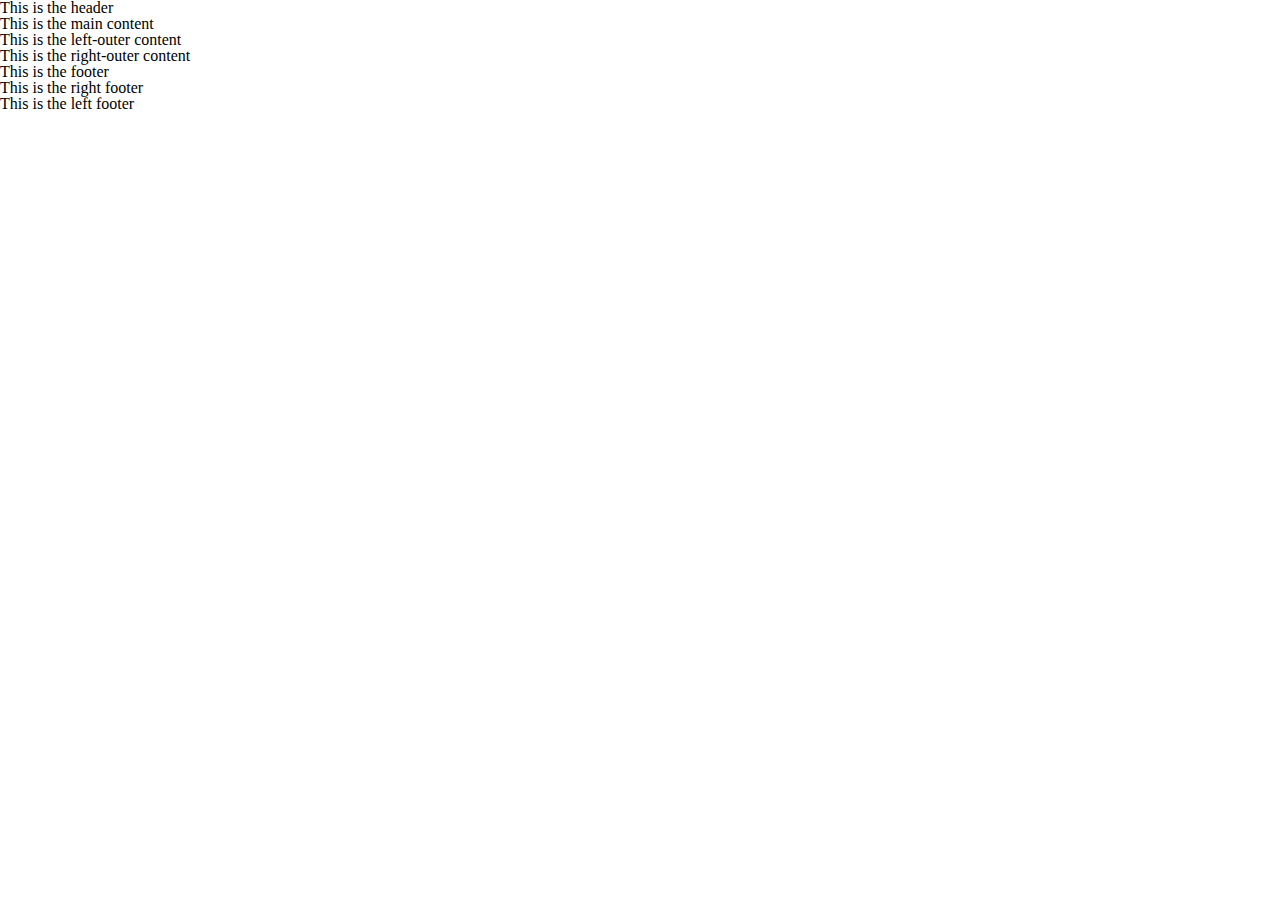
==== Layout/index.html @ 0af4b05d "start" ====
<!DOCTYPE html>
<html lang="en">
<head>
    <meta charset="UTF-8">
    <title>CSS Layout Practise</title>
    <link href="reset.css" rel="stylesheet" type="text/css">
    <link href="style.css" rel="stylesheet" type="text/css">
</head>
<body>
    <header>This is the header</header>
    <main class="center">
        <article>This is the main content</article>
    </main>
        <aside class="left">This is the left-outer content</aside>
        <aside class="right">This is the right-outer content</aside>
    <footer>
        This is the footer
        <section class="right footer">This is the right footer</section>
        <section class="left footer">This is the left footer</section>
    </footer>
</body>
</html>
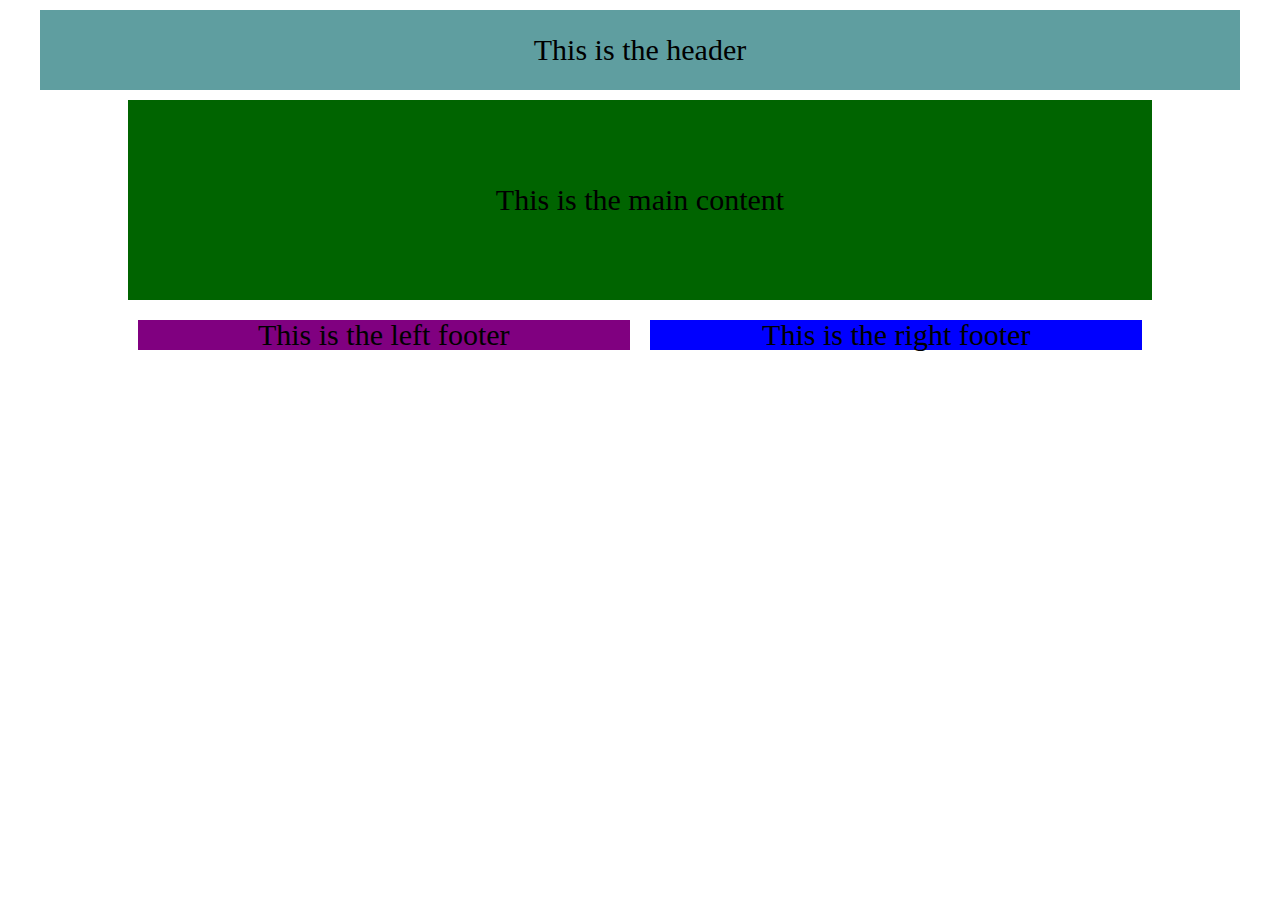
==== commit 8aebb06f: "task1" ====
--- a/Layout/index.html
+++ b/Layout/index.html
@@ -4,19 +4,22 @@
     <meta charset="UTF-8">
     <title>CSS Layout Practise</title>
     <link href="reset.css" rel="stylesheet" type="text/css">
-    <link href="style.css" rel="stylesheet" type="text/css">
+    <link href="Task1.css" rel="stylesheet" type="text/css">
+    <!--<link href="Task2.css" rel="stylesheet" type="text/css">-->
+    <!--<link href="Task3.css" rel="stylesheet" type="text/css">-->
+    <!--<link href="Task4.css" rel="stylesheet" type="text/css">-->
 </head>
 <body>
     <header>This is the header</header>
     <main class="center">
-        <article>This is the main content</article>
+        <article><span>This is the main content</span></article>
     </main>
         <aside class="left">This is the left-outer content</aside>
         <aside class="right">This is the right-outer content</aside>
     <footer>
-        This is the footer
-        <section class="right footer">This is the right footer</section>
-        <section class="left footer">This is the left footer</section>
+        <section class="footer">This is the footer</section>
+        <section class="right-footer">This is the right footer</section>
+        <section class="left-footer">This is the left footer</section>
     </footer>
 </body>
 </html>--- a/Layout/Task1.css
+++ b/Layout/Task1.css
@@ -0,0 +1,48 @@
+body{
+    text-align: center;
+    font-size: 30px;
+}
+header{
+    background-color: cadetblue;
+    line-height: 80px;
+    margin: 10px 40px ;
+}
+
+.center{
+    background-color: darkgreen;
+    width: 80%;
+    line-height: 200px;
+    margin: 10px auto;
+    horiz-align: center;
+}
+.center:after{
+    clear:both;
+}
+.left-footer{
+    -moz-box-sizing: border-box;
+    -webkit-box-sizing: border-box;
+    background-color: purple;
+    horiz-align:center;
+    float:left;
+    width: 48%;
+    margin: 10px 10px;
+}
+.right-footer{
+    -moz-box-sizing: border-box;
+    -webkit-box-sizing: border-box;
+    background-color: blue;
+    horiz-align:center;
+    float:right;
+    width: 48%;
+    margin: 10px 10px;
+}
+footer{
+    width: 80%;
+    margin: auto;
+}
+.footer{
+    display: none;
+}
+aside{
+    display: none;
+}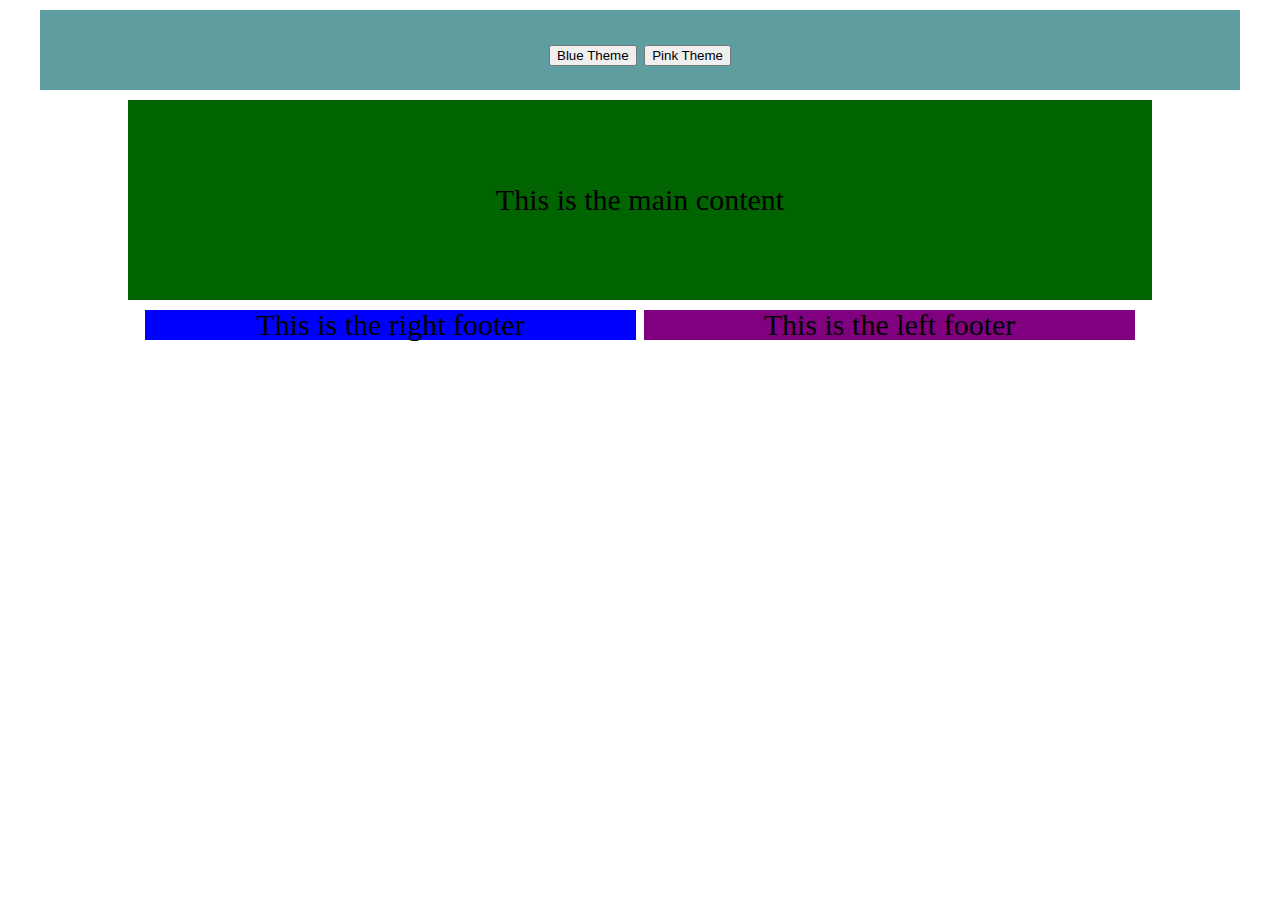
==== commit 36c276c7: "some progress" ====
--- a/Layout/index.html
+++ b/Layout/index.html
@@ -4,13 +4,18 @@
     <meta charset="UTF-8">
     <title>CSS Layout Practise</title>
     <link href="reset.css" rel="stylesheet" type="text/css">
-    <link href="Task1.css" rel="stylesheet" type="text/css">
-    <!--<link href="Task2.css" rel="stylesheet" type="text/css">-->
-    <!--<link href="Task3.css" rel="stylesheet" type="text/css">-->
-    <!--<link href="Task4.css" rel="stylesheet" type="text/css">-->
+    <link href="Task1.css" tytle="Task1" rel="stylesheet" type="text/css">
+    <link href="Task2.css" tytle="Task1" rel="stylesheet" type="text/css">
+    <link href="Task3.css" tytle="Task1" rel="stylesheet" type="text/css">
+    <link href="Task4.css" tytle="Task1" rel="stylesheet" type="text/css">
 </head>
 <body>
-    <header>This is the header</header>
+    <header>
+		<form>
+			<input type="submit" onclick="switch_style('blue');return false;" name="theme" value="Blue Theme" id="blue">
+			<input type="submit" onclick="switch_style('pink');return false;" name="theme" value="Pink Theme" id="pink">
+		</form>
+	</header>
     <main class="center">
         <article><span>This is the main content</span></article>
     </main>
--- a/Layout/Task1.css
+++ b/Layout/Task1.css
@@ -19,22 +19,22 @@
     clear:both;
 }
 .left-footer{
+	display: inline-block;
     -moz-box-sizing: border-box;
     -webkit-box-sizing: border-box;
     background-color: purple;
     horiz-align:center;
-    float:left;
     width: 48%;
-    margin: 10px 10px;
+	margin: auto;
 }
 .right-footer{
+	display: inline-block;
     -moz-box-sizing: border-box;
     -webkit-box-sizing: border-box;
     background-color: blue;
     horiz-align:center;
-    float:right;
-    width: 48%;
-    margin: 10px 10px;
+	width: 48%;
+	margin: auto;
 }
 footer{
     width: 80%;
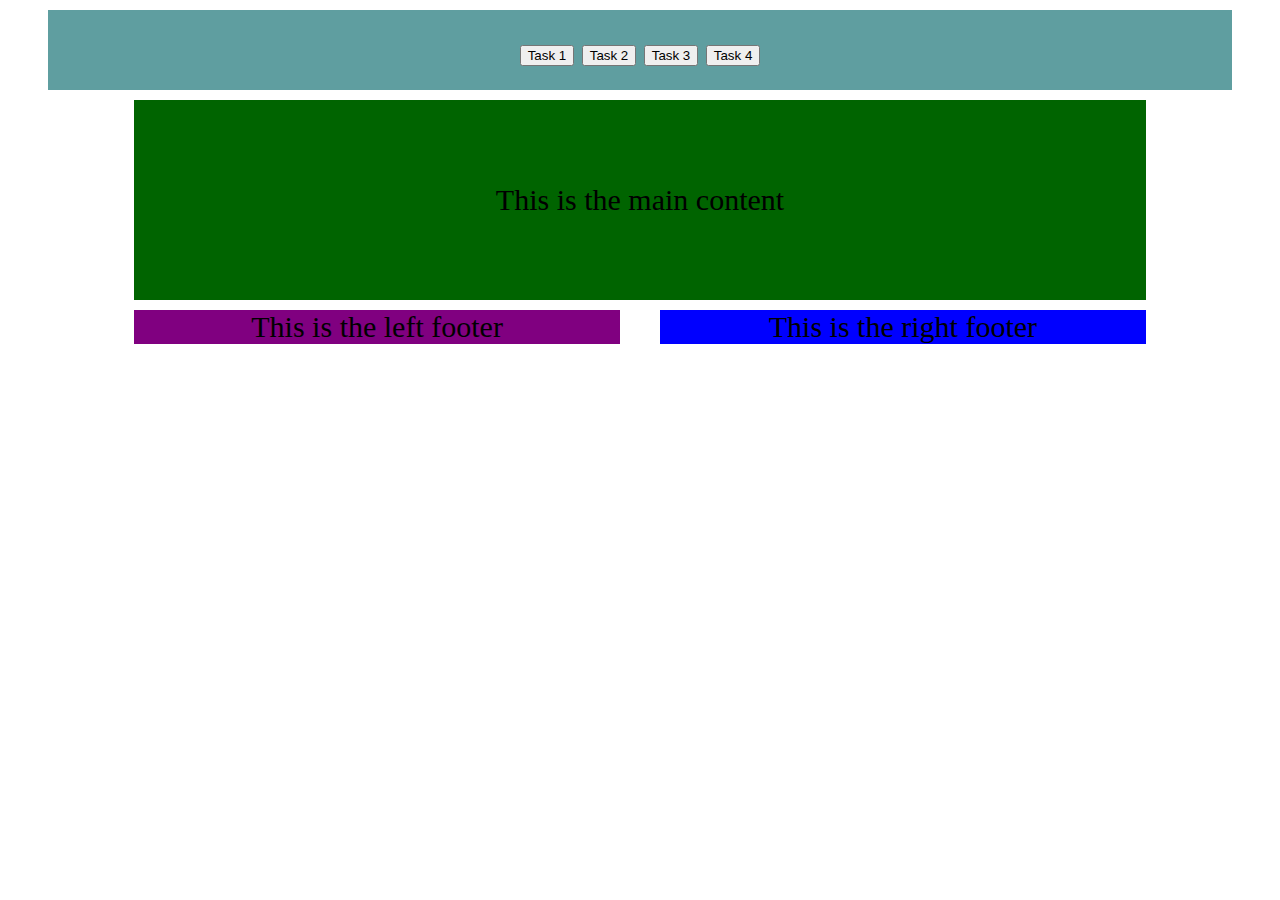
==== commit 62627c97: "To task 5" ====
--- a/Layout/index.html
+++ b/Layout/index.html
@@ -3,24 +3,26 @@
 <head>
     <meta charset="UTF-8">
     <title>CSS Layout Practise</title>
-    <link href="reset.css" rel="stylesheet" type="text/css">
-    <link href="Task1.css" tytle="Task1" rel="stylesheet" type="text/css">
-    <link href="Task2.css" tytle="Task1" rel="stylesheet" type="text/css">
-    <link href="Task3.css" tytle="Task1" rel="stylesheet" type="text/css">
-    <link href="Task4.css" tytle="Task1" rel="stylesheet" type="text/css">
+    <script src="switch-between-styles.js"></script>
+    <link href="Task1.css" title="Task1" rel="stylesheet" type="text/css">
+    <link href="Task2.css" title="Task2" rel="alternate stylesheet" type="text/css">
+    <link href="Task3.css" title="Task3" rel="alternate stylesheet" type="text/css">
+    <link href="Task4.css" title="Task4" rel="alternate stylesheet" type="text/css">
 </head>
 <body>
     <header>
 		<form>
-			<input type="submit" onclick="switch_style('blue');return false;" name="theme" value="Blue Theme" id="blue">
-			<input type="submit" onclick="switch_style('pink');return false;" name="theme" value="Pink Theme" id="pink">
+			<input type="submit" onclick="switch_style('Task1');return false;" name="theme" value="Task 1" id="task1">
+			<input type="submit" onclick="switch_style('Task2');return false;" name="theme" value="Task 2" id="task2">
+            <input type="submit" onclick="switch_style('Task3');return false;" name="theme" value="Task 3" id="task3">
+            <input type="submit" onclick="switch_style('Task4');return false;" name="theme" value="Task 4" id="task4">
 		</form>
 	</header>
-    <main class="center">
-        <article><span>This is the main content</span></article>
+    <main>
+        <article>This is the main content</article>
+        <aside class="left">Left Aside</aside>
+        <aside class="right">Right Aside</aside>
     </main>
-        <aside class="left">This is the left-outer content</aside>
-        <aside class="right">This is the right-outer content</aside>
     <footer>
         <section class="footer">This is the footer</section>
         <section class="right-footer">This is the right footer</section>
--- a/Layout/Task1.css
+++ b/Layout/Task1.css
@@ -8,14 +8,14 @@
     margin: 10px 40px ;
 }
 
-.center{
+article{
     background-color: darkgreen;
     width: 80%;
     line-height: 200px;
     margin: 10px auto;
     horiz-align: center;
 }
-.center:after{
+article:after{
     clear:both;
 }
 .left-footer{
@@ -26,6 +26,7 @@
     horiz-align:center;
     width: 48%;
 	margin: auto;
+    float: left;
 }
 .right-footer{
 	display: inline-block;
@@ -35,6 +36,7 @@
     horiz-align:center;
 	width: 48%;
 	margin: auto;
+    float: right;
 }
 footer{
     width: 80%;
--- a/Layout/Task2.css
+++ b/Layout/Task2.css
@@ -0,0 +1,58 @@
+body {
+    -moz-box-sizing: border-box;
+    -webkit-box-sizing: border-box;
+    text-align: center;
+    font-size: 30px;
+    height: 100vh;
+}
+header{
+    background-color: darkblue;
+    margin: 1%;
+    height: 5vh;
+    line-height:5vh;
+}
+.left{
+    float:left;
+    display: inline-block;
+    background-color: purple;
+    margin: 1%;
+    height: 80vh;
+    width: 26%;
+    line-height:80vh;
+    word-wrap: break-word;
+}
+article{
+    display: inline-block;
+    background-color: darkgreen;
+    margin: 1%;
+    height: 80vh;
+    width: 70%;
+    line-height:80vh;
+}
+
+footer{
+    display: inline-block;
+    background-color: blue;
+    width: 98%;
+    height: 5vh;
+    line-height:5vh;
+    margin: 1%;
+}
+
+.right-footer, .left-footer, .right{
+    display: none;
+}
+
+@media all and (max-width:600px) {
+    article{
+        display: block;
+        width: 98%;
+        margin: 2%;
+    }
+
+    .left{
+        display: block;
+        width: 98%;
+        margin: 2%;
+    }
+}--- a/Layout/Task3.css
+++ b/Layout/Task3.css
@@ -0,0 +1,76 @@
+body {
+    -moz-box-sizing: border-box;
+    -webkit-box-sizing: border-box;
+    text-align: center;
+    font-size: 30px;
+    height: 100vh;
+    text-overflow:ellipsis;
+}
+header{
+    background-color: black;
+    margin: 1%;
+    height: 5vh;
+    line-height:5vh;
+}
+
+.left{
+    float:left;
+    display: inline-block;
+    background-color: purple;
+    margin: 1%;
+    height: 80vh;
+    width: 16%;
+    line-height:80vh;
+    text-overflow:ellipsis;
+}
+.right{
+    float:right;
+    display: inline-block;
+    background-color: red;
+    margin: 1%;
+    height: 80vh;
+    width: 16%;
+    line-height:80vh;
+    text-overflow:ellipsis;
+}
+article{
+    display: inline-block;
+    background-color: darkgreen;
+    margin: 1%;
+    height: 80vh;
+    width: 60%;
+    line-height:80vh;
+    text-overflow:ellipsis;
+}
+
+footer{
+    display: inline-block;
+    background-color: blue;
+    width: 98%;
+    height: 5vh;
+    line-height:5vh;
+    margin: 1%;
+}
+.right-footer, .left-footer{
+    display: none;
+}
+
+@media all and (max-width:600px) {
+    article{
+        display: block;
+        width: 98%;
+        margin: 2%;
+    }
+
+    .left{
+        display: block;
+        width: 98%;
+        margin: 2%;
+    }
+
+    .right{
+        display: block;
+        width: 98%;
+        margin: 2%;
+    }
+}--- a/Layout/Task4.css
+++ b/Layout/Task4.css
@@ -0,0 +1,57 @@
+body {
+    -moz-box-sizing: border-box;
+    -webkit-box-sizing: border-box;
+    text-align: center;
+    font-size: 30px;
+    height: 100vh;
+}
+header{
+    background-color: #497E7E;
+    margin: 1%;
+    height: 20vh;
+    line-height:20vh;
+}
+.left{
+    float:left;
+    display: inline-block;
+    background-color: #D700AC;
+    margin: 1%;
+    height: 60vh;
+    width: 16%;
+    line-height:60vh;
+    word-wrap: break-word;
+}
+article{
+    display: inline-block;
+    background-color: #49FF00;
+    margin: 1%;
+    height: 60vh;
+    width: 80%;
+    line-height:60vh;
+}
+
+footer{
+    display: inline-block;
+    background-color: #0049FF;
+    width: 98%;
+    height: 20vh;
+    line-height:20vh;
+    margin: 1%;
+}
+.right-footer, .left-footer, .right{
+    display: none;
+}
+
+@media all and (max-width:600px) {
+    article{
+        display: block;
+        width: 98%;
+        margin: 2%;
+    }
+
+    .left{
+        display: block;
+        width: 98%;
+        margin: 2%;
+    }
+}